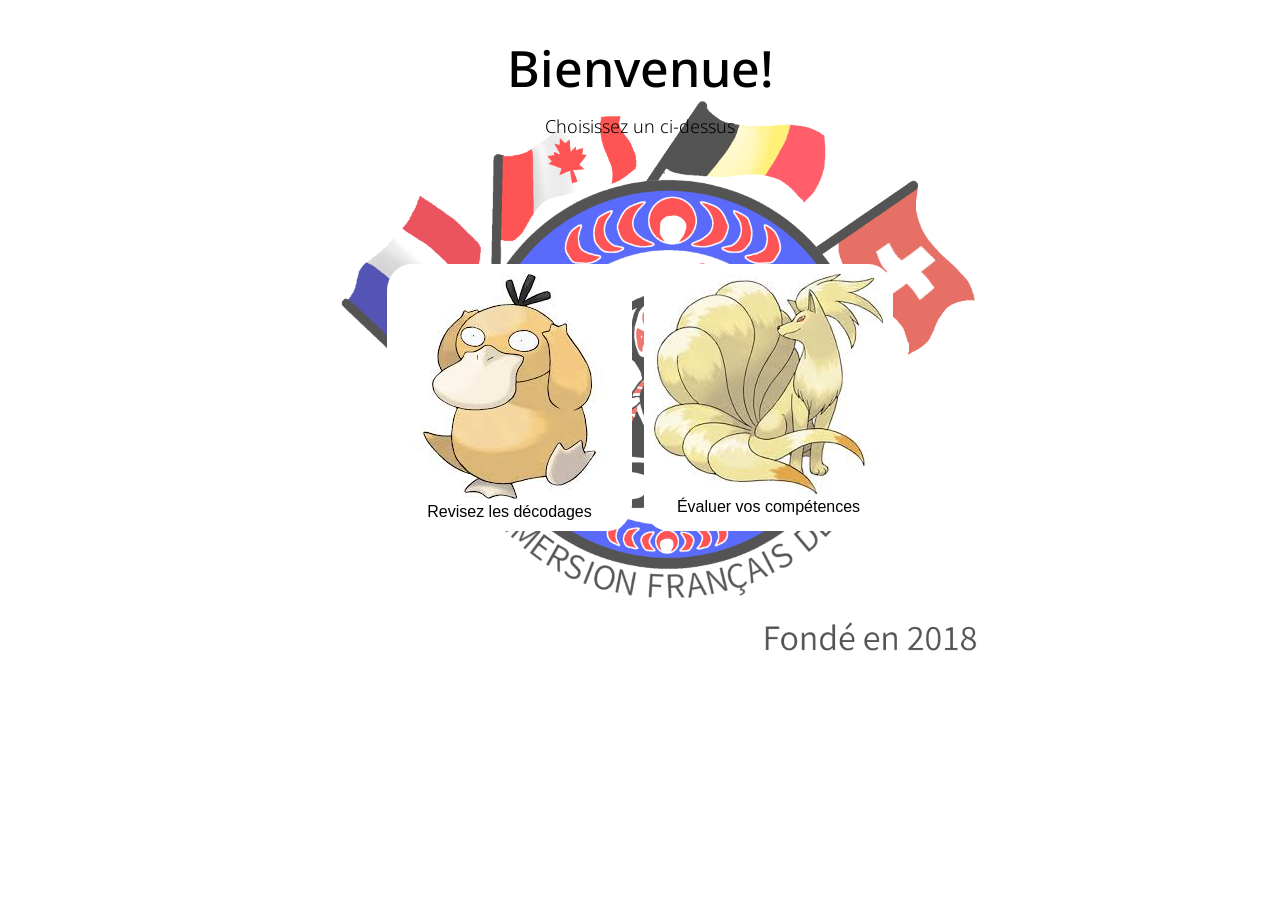
==== index.html @ 0259e781 "Made Homepage" ====
<!doctype html>

<html lang="fr">
  <head>
    <meta charset="UTF-8" />
    <meta name="viewport" content="width=device-width, initial-scale=1.0" />
    <meta name="keywords" content="Décodage, Salish French 10" />
    <title>Décodages</title>
    <link rel="stylesheet" href="styles/index.css" />

    <link rel="preconnect" href="https://fonts.googleapis.com" />
    <link rel="preconnect" href="https://fonts.gstatic.com" crossorigin />
    <link
      href="https://fonts.googleapis.com/css2?family=Noto+Sans:ital,wght@0,100..900;1,100..900&display=swap"
      rel="stylesheet"
    />
  </head>

  <body>
    <h1 class="greeting">Bienvenue!</h1>
    <h2 class="header-two">Choisissez un ci-dessus</h2>

    <div class="container">
      <button class="revise-button">
        <a href="">
          <img
            src="images/psyduck.jpg"
            alt="Une image de Psykokwak"
            class="psyduck"
          />
        </a>
        Revisez les décodages
      </button>

      <button class="evaluate-button">
        <a href="">
          <img
            src="images/ninetales.jpg"
            alt="Une image de Feunard"
            class="ninetails"
          />
        </a>
        Évaluer vos compétences
      </button>
    </div>

    <img class="logo" src="images/SalishFRIMMLogo.png" />
  </body>
</html>
---- styles/index.css ----
body{
    font-family: Noto Sans;
}

.greeting{
    text-align: center;
    font-weight: 500;
    font-size: 50px;
    margin-bottom: 12px;
}

.header-two{
    text-align: center;
    font-weight: 300;
    font-size: large;
    margin-top: 0px;
}

button{
    display: flex;
    flex-direction: column;
    align-items: center;

    border: none;
    background-color: white;
    padding: 10px;
    width: auto;
    border-radius: 10%;
    cursor: pointer;
    transition: opacity 0.5s, box-shadow 0.5s;
    margin-left: 6px;
    margin-right: 6px;
    font-size: 16px;
}

button:hover{
    box-shadow: 0px 0px 10px rgb(0, 0, 0);
}

button img{
    width: 225;
    height: 225;
    border-radius: 10%;
}

.container{
    display: flex;
    justify-content: center;
    margin-top: 10%;

}

.logo{
    z-index: -1;
    position: absolute;
    left: 25%;
    top: 0px;
    width: 670px;
    opacity: 0.67;
}
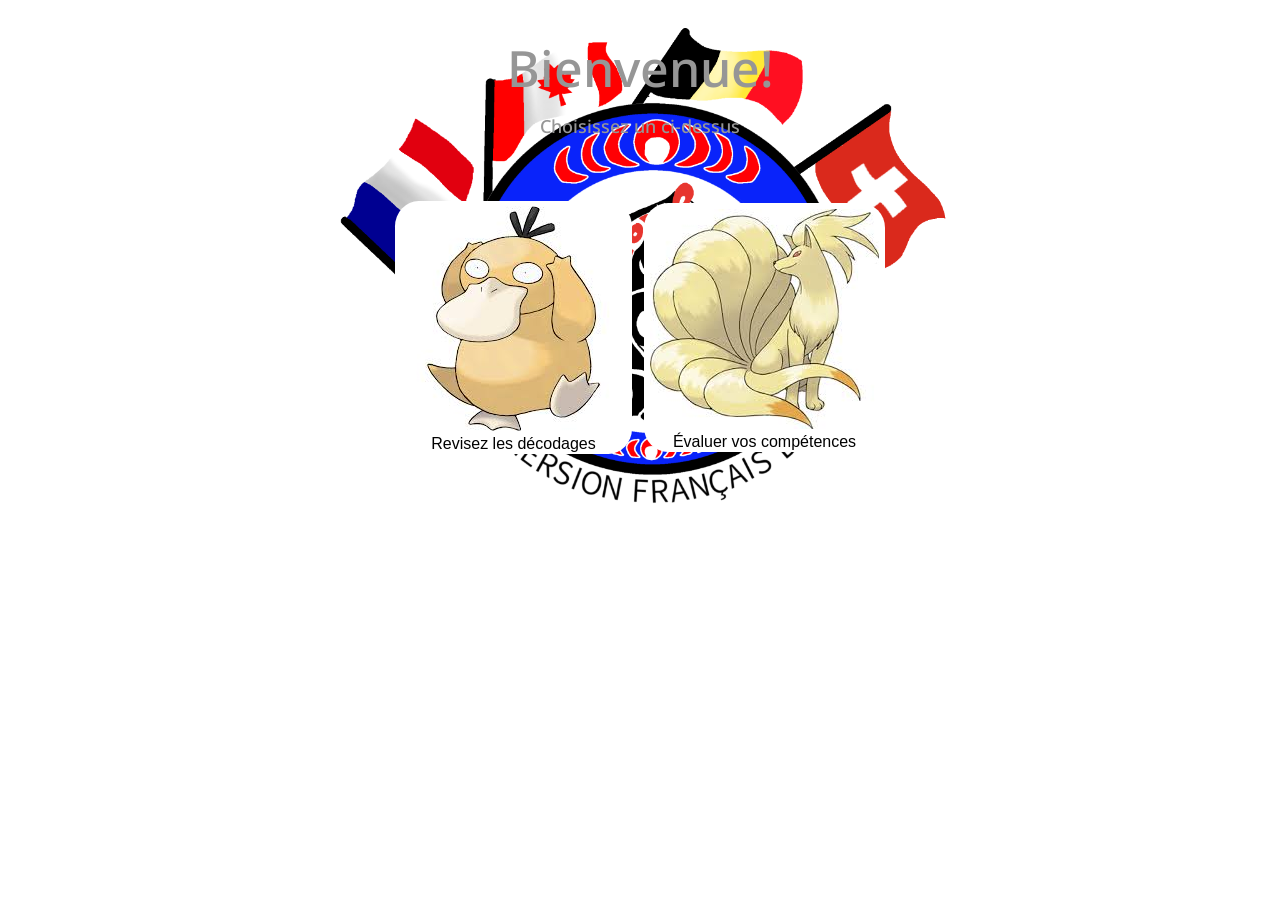
==== commit 962da9dc: "Fixed centering issue on different screen sizes" ====
--- a/index.html
+++ b/index.html
@@ -17,8 +17,8 @@
   </head>
 
   <body>
-    <h1 class="greeting">Bienvenue!</h1>
-    <h2 class="header-two">Choisissez un ci-dessus</h2>
+    <h1 class="main-header">Bienvenue!</h1>
+    <h2 class="scnd-header">Choisissez un ci-dessus</h2>
 
     <div class="container">
       <button class="revise-button">
@@ -43,7 +43,5 @@
         Évaluer vos compétences
       </button>
     </div>
-
-    <img class="logo" src="images/SalishFRIMMLogo.png" />
   </body>
 </html>
--- a/styles/index.css
+++ b/styles/index.css
@@ -1,19 +1,27 @@
 body{
     font-family: Noto Sans;
+    background-image: url('../images/SalishFRIMMLogo.png');
+    background-position-y: top 5%;
+    background-size: 50%;
+    background-position-x: center;
+    background-repeat: no-repeat;
+    
 }
 
-.greeting{
+.main-header{
     text-align: center;
     font-weight: 500;
     font-size: 50px;
     margin-bottom: 12px;
+    color: rgb(150, 150, 150);
 }
 
-.header-two{
+.scnd-header{
     text-align: center;
-    font-weight: 300;
+    font-weight: 500;
     font-size: large;
     margin-top: 0px;
+    color: rgb(150, 150, 150);
 }
 
 button{
@@ -23,38 +31,34 @@
 
     border: none;
     background-color: white;
-    padding: 10px;
     width: auto;
     border-radius: 10%;
     cursor: pointer;
-    transition: opacity 0.5s, box-shadow 0.5s;
+    transition: box-shadow 0.2s, background-color 0.2s, color 0.2s;
     margin-left: 6px;
     margin-right: 6px;
     font-size: 16px;
 }
 
 button:hover{
-    box-shadow: 0px 0px 10px rgb(0, 0, 0);
+    box-shadow: 0px 0px 15px rgb(0, 0, 0);  
+}
+
+button:active{
+    background-color: rgb(175, 175, 175);
+    color: white;
 }
 
 button img{
-    width: 225;
-    height: 225;
+    padding-top: 2%;
+    width: 100%;
+    height: 100%;
     border-radius: 10%;
 }
 
 .container{
+    margin-top: 5%;
     display: flex;
-    justify-content: center;
-    margin-top: 10%;
-
+    justify-content: center; /* horizontal */
+    align-items: center;     /* vertical */
 }
-
-.logo{
-    z-index: -1;
-    position: absolute;
-    left: 25%;
-    top: 0px;
-    width: 670px;
-    opacity: 0.67;
-}
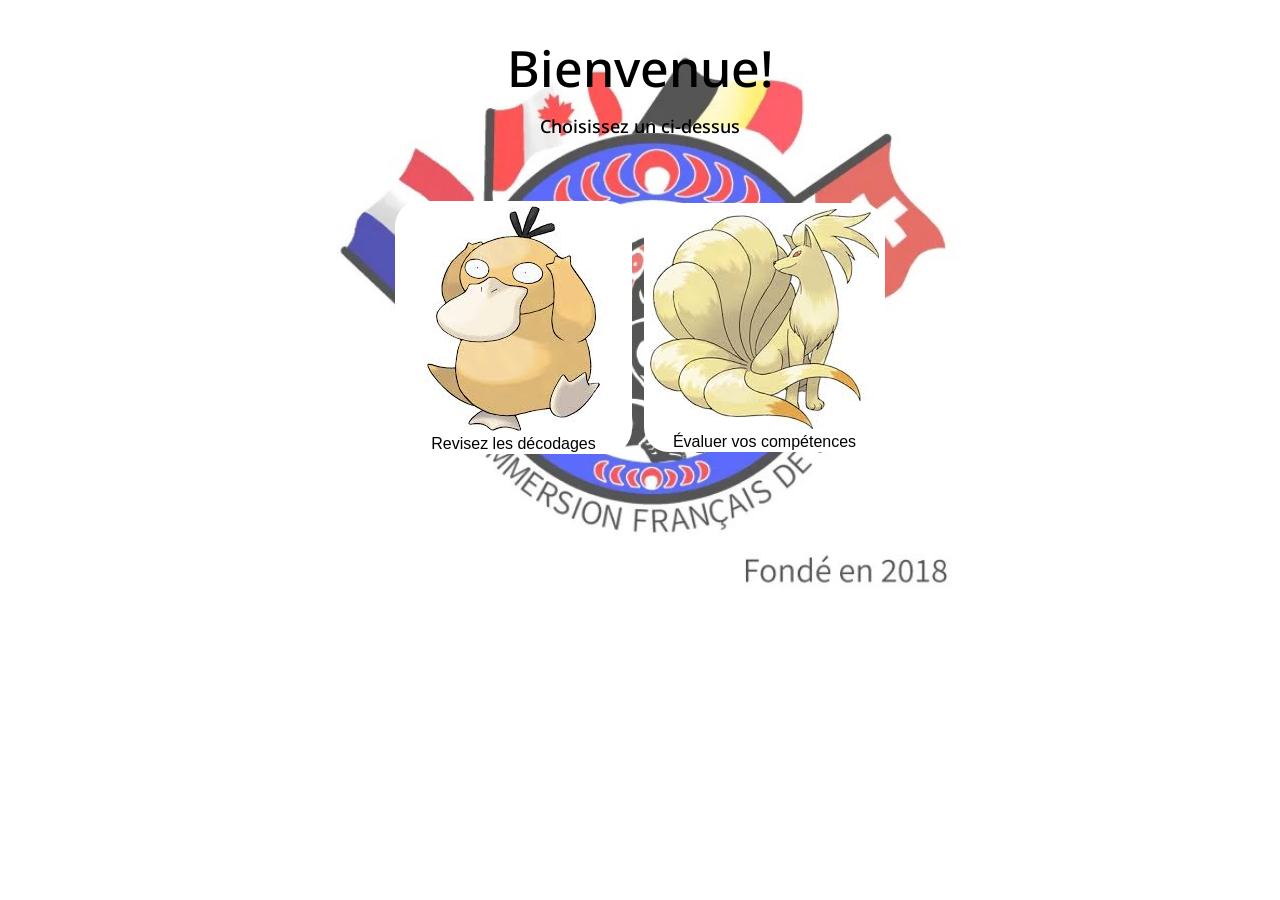
==== commit e4895392: "Fixed the background image" ====
--- a/index.html
+++ b/index.html
@@ -22,10 +22,10 @@
 
     <div class="container">
       <button class="revise-button">
-        <a href="">
+        <a href="vocab.html">
           <img
             src="images/psyduck.jpg"
-            alt="Une image de Psykokwak"
+            alt="Une image de Psykokwak" 
             class="psyduck"
           />
         </a>
--- a/styles/index.css
+++ b/styles/index.css
@@ -1,64 +1,66 @@
-body{
-    font-family: Noto Sans;
-    background-image: url('../images/SalishFRIMMLogo.png');
-    background-position-y: top 5%;
-    background-size: 50%;
-    background-position-x: center;
-    background-repeat: no-repeat;
-    
+body {
+  font-family: Noto Sans;
+  background-image: url("../images/FrimLogo1212341.jpg");
+  background-size: 50%;
+  background-position-y:top;
+  background-position-x: center;
+  background-repeat: no-repeat;
 }
 
-.main-header{
-    text-align: center;
-    font-weight: 500;
-    font-size: 50px;
-    margin-bottom: 12px;
-    color: rgb(150, 150, 150);
+.main-header {
+  text-align: center;
+  font-weight: 500;
+  font-size: 50px;
+  margin-bottom: 12px;
+  color: black;
 }
 
-.scnd-header{
-    text-align: center;
-    font-weight: 500;
-    font-size: large;
-    margin-top: 0px;
-    color: rgb(150, 150, 150);
+.scnd-header {
+  text-align: center;
+  font-weight: 500;
+  font-size: large;
+  margin-top: 0px;
+  color: black;
 }
 
-button{
-    display: flex;
-    flex-direction: column;
-    align-items: center;
+button {
+  display: flex;
+  flex-direction: column;
+  align-items: center;
 
-    border: none;
-    background-color: white;
-    width: auto;
-    border-radius: 10%;
-    cursor: pointer;
-    transition: box-shadow 0.2s, background-color 0.2s, color 0.2s;
-    margin-left: 6px;
-    margin-right: 6px;
-    font-size: 16px;
+  border: none;
+  background-color: white;
+  width: auto;
+  border-radius: 10%;
+  cursor: pointer;
+  transition:
+    box-shadow 0.2s,
+    background-color 0.2s,
+    color 0.2s;
+  margin-left: 6px;
+  margin-right: 6px;
+  font-size: 16px;
 }
 
-button:hover{
-    box-shadow: 0px 0px 15px rgb(0, 0, 0);  
+button:hover {
+  box-shadow: 0px 0px 15px rgb(0, 0, 0);
 }
 
-button:active{
-    background-color: rgb(175, 175, 175);
-    color: white;
+button:active {
+  background-color: rgb(175, 175, 175);
+  color: white;
 }
 
-button img{
-    padding-top: 2%;
-    width: 100%;
-    height: 100%;
-    border-radius: 10%;
+button img {
+  padding-top: 2%;
+  width: 100%;
+  height: 100%;
+  border-radius: 10%;
 }
 
-.container{
-    margin-top: 5%;
-    display: flex;
-    justify-content: center; /* horizontal */
-    align-items: center;     /* vertical */
+.container {
+  margin-top: 5%;
+  display: flex;
+  justify-content: center; /* horizontal */
+  align-items: center; /* vertical */
 }
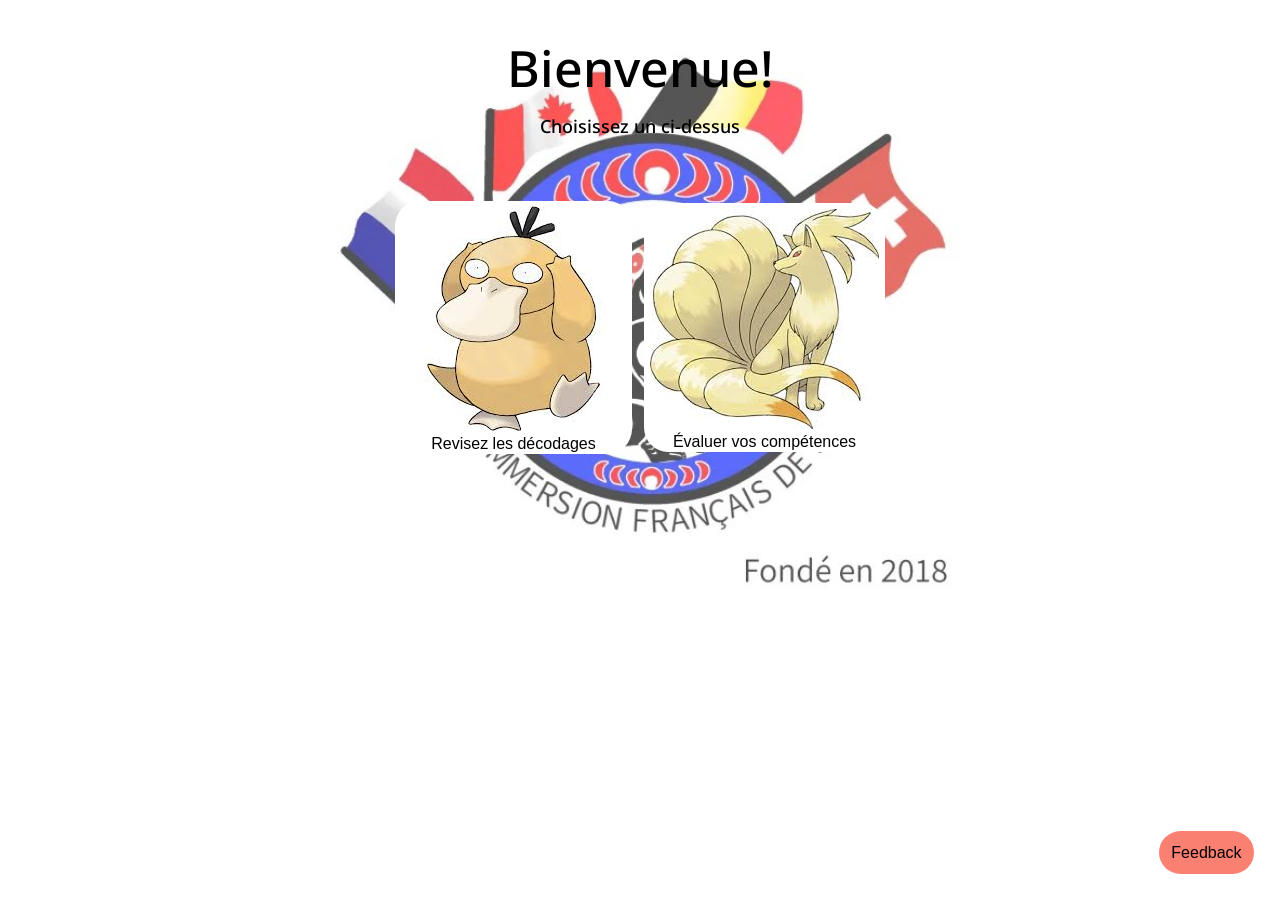
==== commit ecd7a252: "Added feedback to all pages" ====
--- a/index.html
+++ b/index.html
@@ -7,6 +7,7 @@
     <meta name="keywords" content="Décodage, Salish French 10" />
     <title>Décodages</title>
     <link rel="stylesheet" href="styles/index.css" />
+    <link rel="stylesheet" href="styles/feedback.css" />
 
     <link rel="preconnect" href="https://fonts.googleapis.com" />
     <link rel="preconnect" href="https://fonts.gstatic.com" crossorigin />
@@ -14,6 +15,7 @@
       href="https://fonts.googleapis.com/css2?family=Noto+Sans:ital,wght@0,100..900;1,100..900&display=swap"
       rel="stylesheet"
     />
+    <title>Décodages</title>
   </head>
 
   <body>
@@ -22,7 +24,7 @@
 
     <div class="container">
       <button class="revise-button">
-        <a href="vocab.html">
+        <a href="decodages-homepage.html">
           <img
             src="images/psyduck.jpg"
             alt="Une image de Psykokwak" 
@@ -43,5 +45,35 @@
         Évaluer vos compétences
       </button>
     </div>
+    <div class="form" id="form">
+      <form action="https://formspree.io/f/mojozkwp" method="POST">
+        <label for="name">Name : </label><br />
+        <input type="text" id="name" name="name" required /><br />
+        <label for="email">Email Address : </label><br />
+        <input type="email" id="email" name="email" /><br />
+        <label for="Message">Message : </label><br />
+        <textarea id="Message" cols="45" rows="5" name="message"></textarea
+        ><br />
+        <input type="submit" value="Submit" class="submit-but" />
+      </form>
+    </div>
+
+    <div>
+      <button
+        class="feedback-but"
+        id="feedback"
+        onclick="
+          const myForm = document.getElementById('form');
+          const visibilityStatus = myForm.style.visibility;
+          if (visibilityStatus === 'visible') {
+            myForm.style.visibility = 'hidden';
+          }
+          else{
+            myForm.style.visibility = 'visible';
+          }
+        "
+      >
+        Feedback
+      </button>
   </body>
 </html>
--- a/styles/feedback.css
+++ b/styles/feedback.css
@@ -0,0 +1,60 @@
+body {
+  font-family: Noto Sans;
+}
+
+input,
+textarea {
+  width: 100%;
+  box-sizing: border-box;
+  margin-top: 3%;
+  margin-bottom: 3%;
+  border: 1px black solid;
+  border-radius: 5px;
+  padding: 2%;
+}
+
+input[type="submit"] {
+  background-color: rgb(0, 100, 255);
+  color: white;
+  border: none;
+  border-radius: 5px;
+  width: 50%;
+  margin-left: 25%;
+  transition: padding 0.25s;
+}
+
+input[type="submit"]:hover {
+  padding: 3%;
+  cursor: pointer;
+}
+
+.form {
+  position: fixed;
+  bottom: 0;
+  right: 0;
+  width: 20%;
+  margin-right: 2%;
+  margin-bottom: 6%;
+  background-color: salmon;
+  padding: 1%;
+  border-radius: 25px;
+  box-shadow: 0px 0px 10px 1px;
+  visibility: hidden;
+}
+
+.feedback-but {
+  background-color: salmon;
+  border: none;
+  position: fixed;
+  bottom: 0;
+  right: 0;
+  margin: 2%;
+  border-radius: 50px;
+  padding: 1%;
+  transition: padding 0.25s, shadow 0.25s;
+}
+
+.feedback-but:hover{
+    cursor: pointer;
+    padding: 1.25%;
+}
